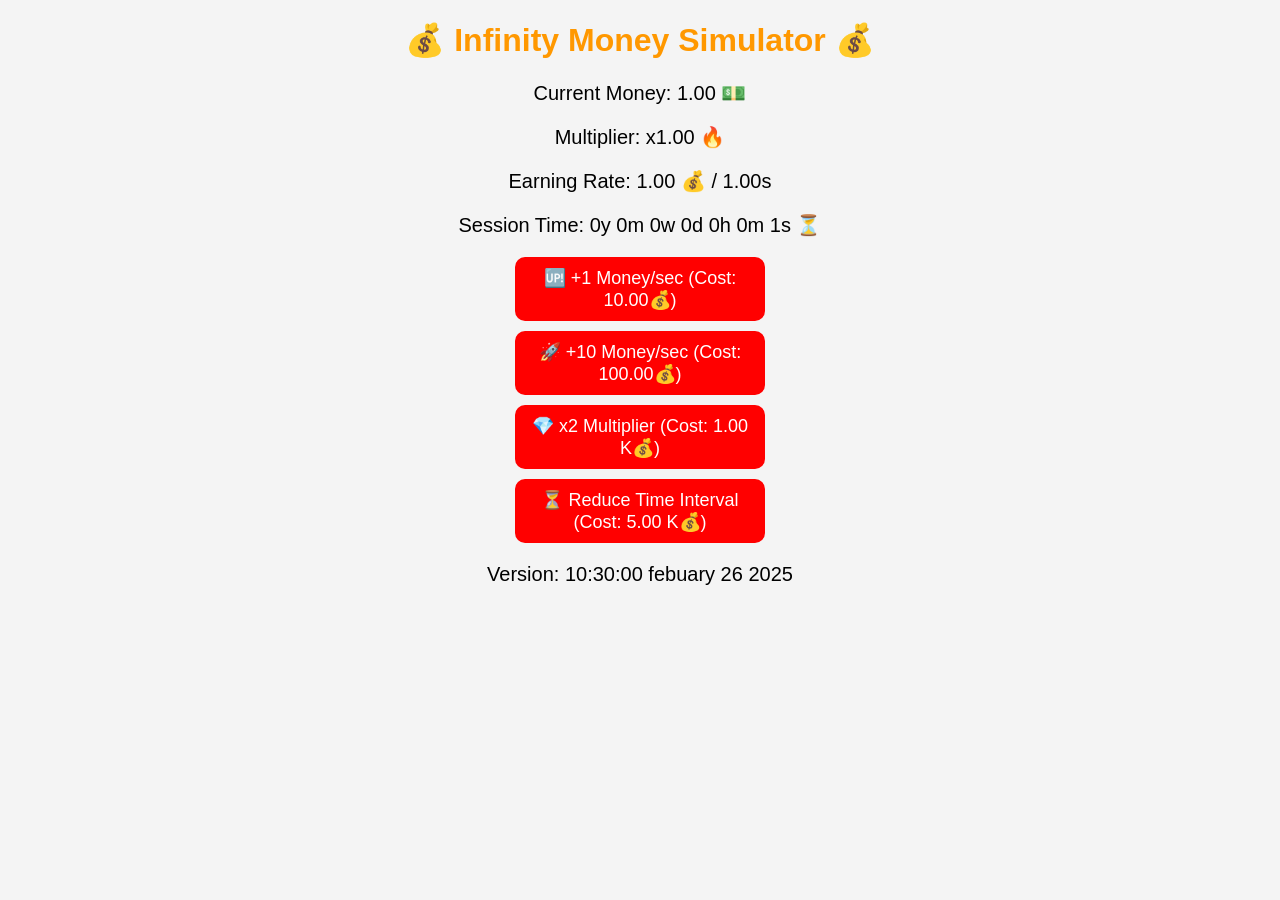
==== HTML/game2.html @ 513778c5 "Add deployment workflow" ====
<!DOCTYPE html>
<html lang="en">
<head>
    <meta charset="UTF-8">
    <meta name="viewport" content="width=device-width, initial-scale=1.0">
    <title>Infinity Money Simulator</title>
    <link rel="stylesheet" href="game2.css">
    <script src="game2.js" defer></script>
</head>
<body>

    <h1>💰 Infinity Money Simulator 💰</h1>
    <p>Current Money: <span id="money">1000</span> 💵</p>
    <p>Multiplier: x<span id="multiplier">1</span> 🔥</p>
    <p>Earning Rate: <span id="earningRate">1.00 💰 / 1.00s</span></p>  
    <p>Session Time: <span id="sessionTime">0y 0m 0w 0d 0h 0m 0s </span> ⏳</p>  <!-- Improved session time format -->

    <button id="upgrade1">🆙 +1 Money/sec (Cost: 10💸)</button>
    <button id="upgrade2">🚀 +10 Money/sec (Cost: 100💰)</button>
    <button id="upgrade3">💎 x2 Multiplier (Cost: 1000💲)</button>
    <button id="upgrade4">⏳ Reduce Time Interval (Cost: 5000🕒)</button>

    <footer>
        <p>Version: <span id="version">10:30:00 febuary 26 2025</span></p>
    </footer>

</body>
</html>
---- HTML/game2.css ----
body {
    font-family: Arial, sans-serif;
    text-align: center;
    background-color: #f4f4f4;
}

h1 {
    color: #ff9800;
}

p {
    font-size: 20px;
}

button {
    display: block;
    width: 250px;
    margin: 10px auto;
    padding: 10px;
    font-size: 18px;
    cursor: pointer;
    border: none;
    background-color: #0fe916;
    color: white;
    border-radius: 10px;
}

button:hover {
    background-color: #0fe916;
}
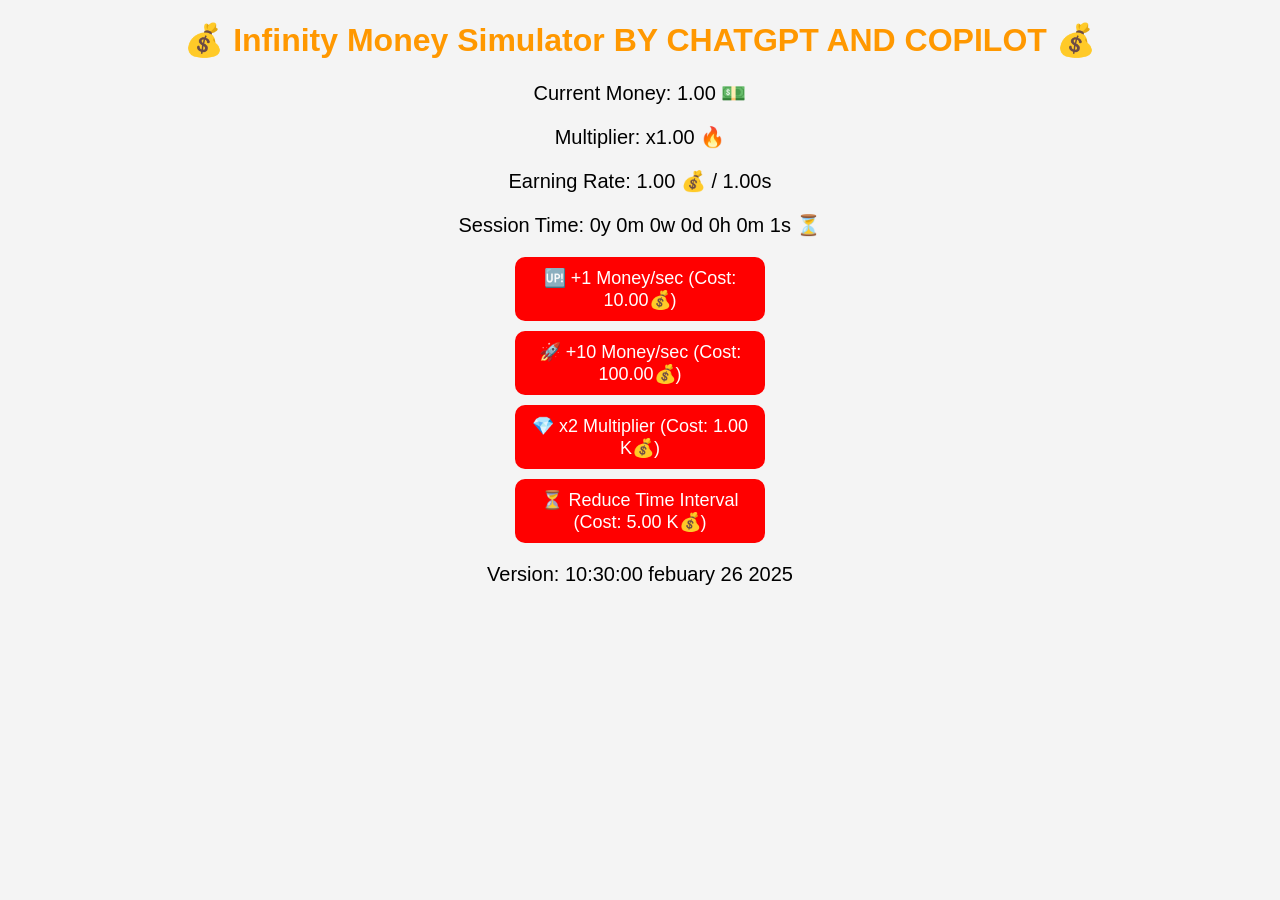
==== commit 0e20a4d6: "Add deployment workflow" ====
--- a/HTML/game2.html
+++ b/HTML/game2.html
@@ -9,7 +9,7 @@
 </head>
 <body>
 
-    <h1>💰 Infinity Money Simulator 💰</h1>
+    <h1>💰 Infinity Money Simulator BY CHATGPT AND COPILOT 💰</h1>
     <p>Current Money: <span id="money">1000</span> 💵</p>
     <p>Multiplier: x<span id="multiplier">1</span> 🔥</p>
     <p>Earning Rate: <span id="earningRate">1.00 💰 / 1.00s</span></p>  
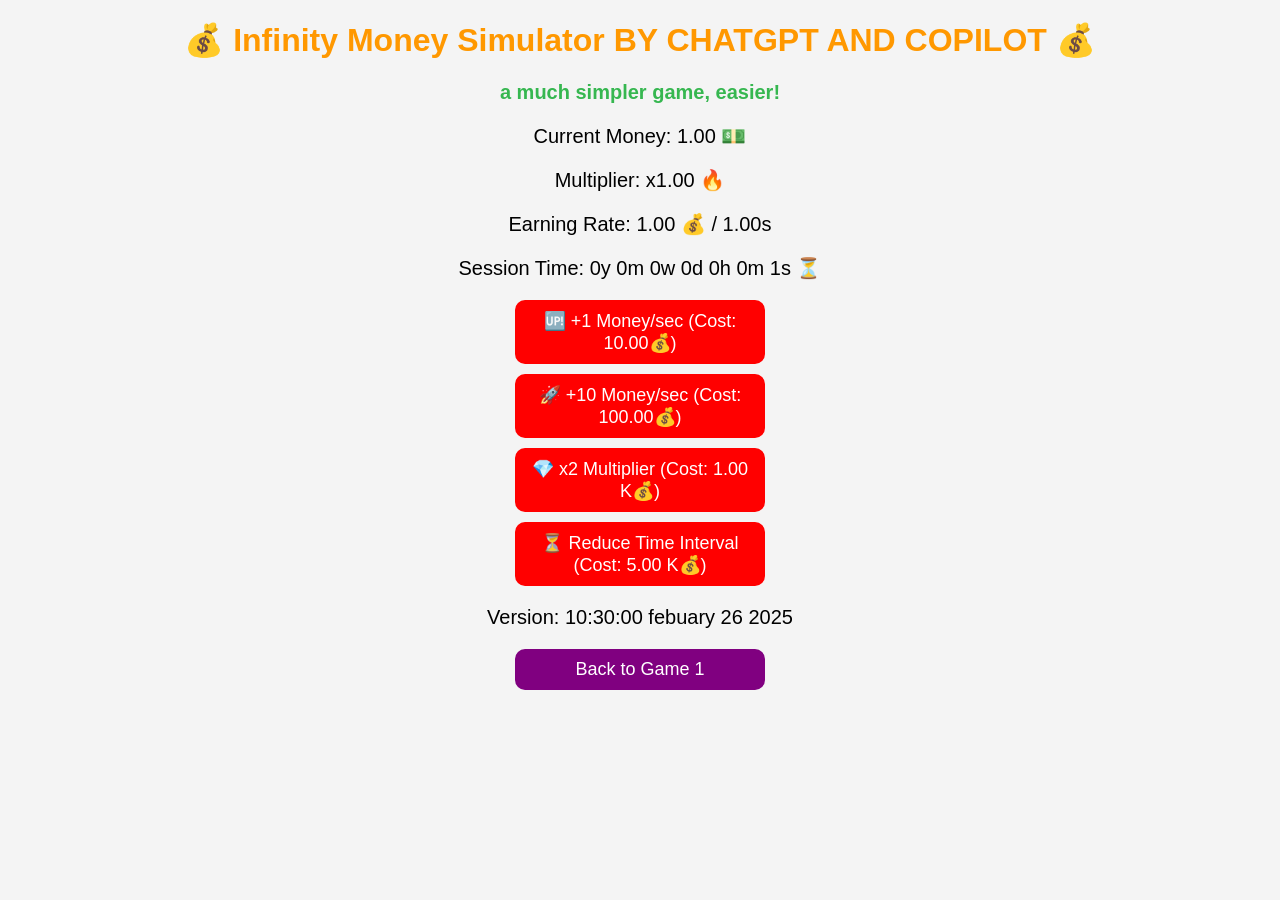
==== commit 70465494: "Add deployment workflow" ====
--- a/HTML/game2.html
+++ b/HTML/game2.html
@@ -6,10 +6,12 @@
     <title>Infinity Money Simulator</title>
     <link rel="stylesheet" href="game2.css">
     <script src="game2.js" defer></script>
+    <link rel="icon" href="https://raw.githubusercontent.com/wikiepeidia/wikiepeidia.github.io/refs/heads/main/HTML/favicon.ico" type="image/x-icon">
 </head>
 <body>
 
     <h1>💰 Infinity Money Simulator BY CHATGPT AND COPILOT 💰</h1>
+    <h2>a much simpler game, easier!</h2>
     <p>Current Money: <span id="money">1000</span> 💵</p>
     <p>Multiplier: x<span id="multiplier">1</span> 🔥</p>
     <p>Earning Rate: <span id="earningRate">1.00 💰 / 1.00s</span></p>  
@@ -19,10 +21,60 @@
     <button id="upgrade2">🚀 +10 Money/sec (Cost: 100💰)</button>
     <button id="upgrade3">💎 x2 Multiplier (Cost: 1000💲)</button>
     <button id="upgrade4">⏳ Reduce Time Interval (Cost: 5000🕒)</button>
+    
 
     <footer>
         <p>Version: <span id="version">10:30:00 febuary 26 2025</span></p>
     </footer>
+    <button onclick="showConfirmation('../index.html')" style="background-color: purple;">Back to Game 1</button>
+
+<!-- Full-Screen Confirmation Overlay -->
+<div id="confirmationOverlay">
+    <p>ARE YOU SURE TO CHANGE GAME? You will lose progress.</p>
+    <button onclick="confirmChange()" style="background-color: blue; color: white;">YES</button>
+    <button onclick="hideConfirmation()" style="background-color: orange; color: white;">NO</button>
+</div>
+
+<style>
+    /* Styling for the full-screen confirmation */
+    #confirmationOverlay {
+        position: fixed;
+        top: 0;
+        left: 0;
+        width: 100%;
+        height: 100%;
+        background: rgba(0, 0, 0, 0.8);
+        display: flex;
+        flex-direction: column;
+        align-items: center;
+        justify-content: center;
+        color: white;
+        font-size: 24px;
+        display: none;
+    }
+    #confirmationOverlay button {
+        margin: 10px;
+        padding: 15px 30px;
+        font-size: 20px;
+    }
+</style>
+
+<script>
+    let targetPage = '';
+
+    function showConfirmation(page) {
+        targetPage = page;
+        document.getElementById('confirmationOverlay').style.display = 'flex';
+    }
+
+    function hideConfirmation() {
+        document.getElementById('confirmationOverlay').style.display = 'none';
+    }
+
+    function confirmChange() {
+        window.location.href = targetPage;
+    }
+</script>
 
 </body>
 </html>
--- a/HTML/game2.css
+++ b/HTML/game2.css
@@ -28,3 +28,7 @@
 button:hover {
     background-color: #0fe916;
 }
+h2{
+    color: #36b750;
+    font-size: 20px;
+}
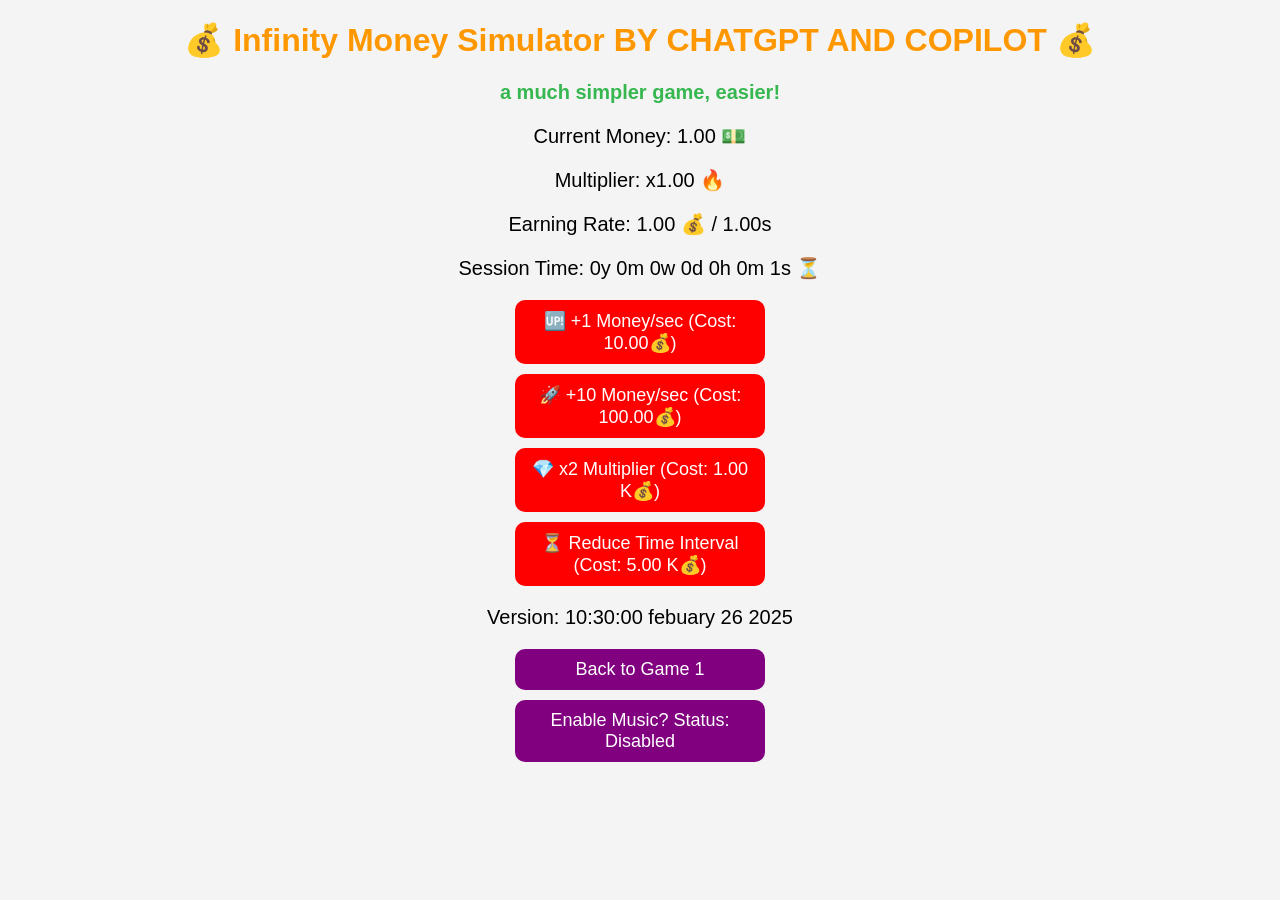
==== commit 24d47f2c: "Add deployment workflow" ====
--- a/HTML/game2.html
+++ b/HTML/game2.html
@@ -75,6 +75,29 @@
         window.location.href = targetPage;
     }
 </script>
+<!-- Background Music Toggle -->
+<button id="musicToggle" onclick="toggleMusic()" style="background-color: purple; color: white;">
+    Enable Music? Status: Disabled
+</button>
+
+<audio id="bgMusic" src="bg.mp3" loop></audio>
+
+<script>
+    let music = document.getElementById('bgMusic');
+    let musicButton = document.getElementById('musicToggle');
+    let isPlaying = false;
+
+    function toggleMusic() {
+        if (isPlaying) {
+            music.pause();
+            musicButton.textContent = "Enable Music? Status: Disabled";
+        } else {
+            music.play();
+            musicButton.textContent = "Enable Music? Status: Enabled";
+        }
+        isPlaying = !isPlaying;
+    }
+</script>
 
 </body>
 </html>
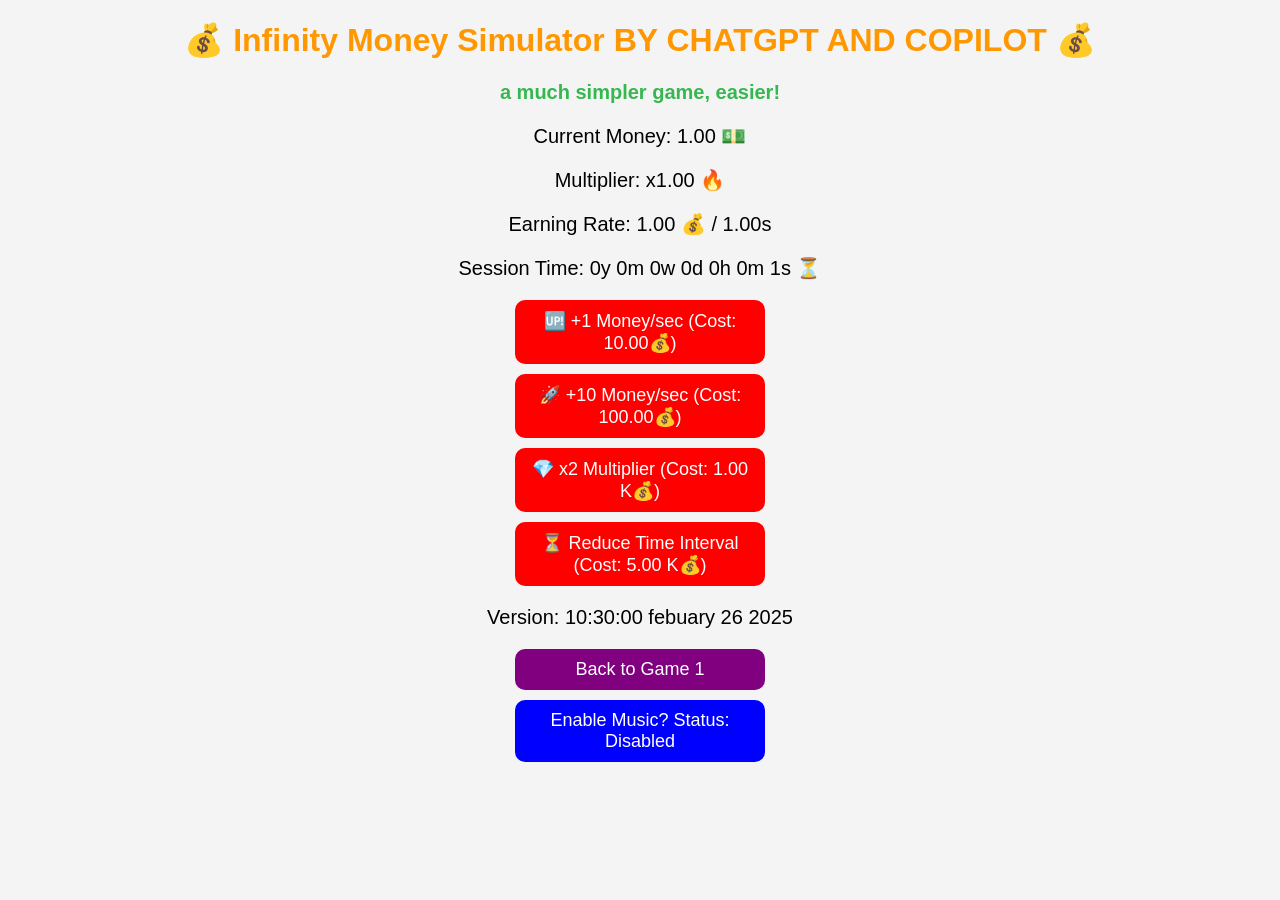
==== commit 0c5294dd: "Add deployment workflow" ====
--- a/HTML/game2.html
+++ b/HTML/game2.html
@@ -76,7 +76,8 @@
     }
 </script>
 <!-- Background Music Toggle -->
-<button id="musicToggle" onclick="toggleMusic()" style="background-color: purple; color: white;">
+<!-- Background Music Toggle -->
+<button id="musicToggle" onclick="toggleMusic()" style="background-color: blue; color: white;">
     Enable Music? Status: Disabled
 </button>
 
@@ -99,5 +100,6 @@
     }
 </script>
 
+
 </body>
 </html>
